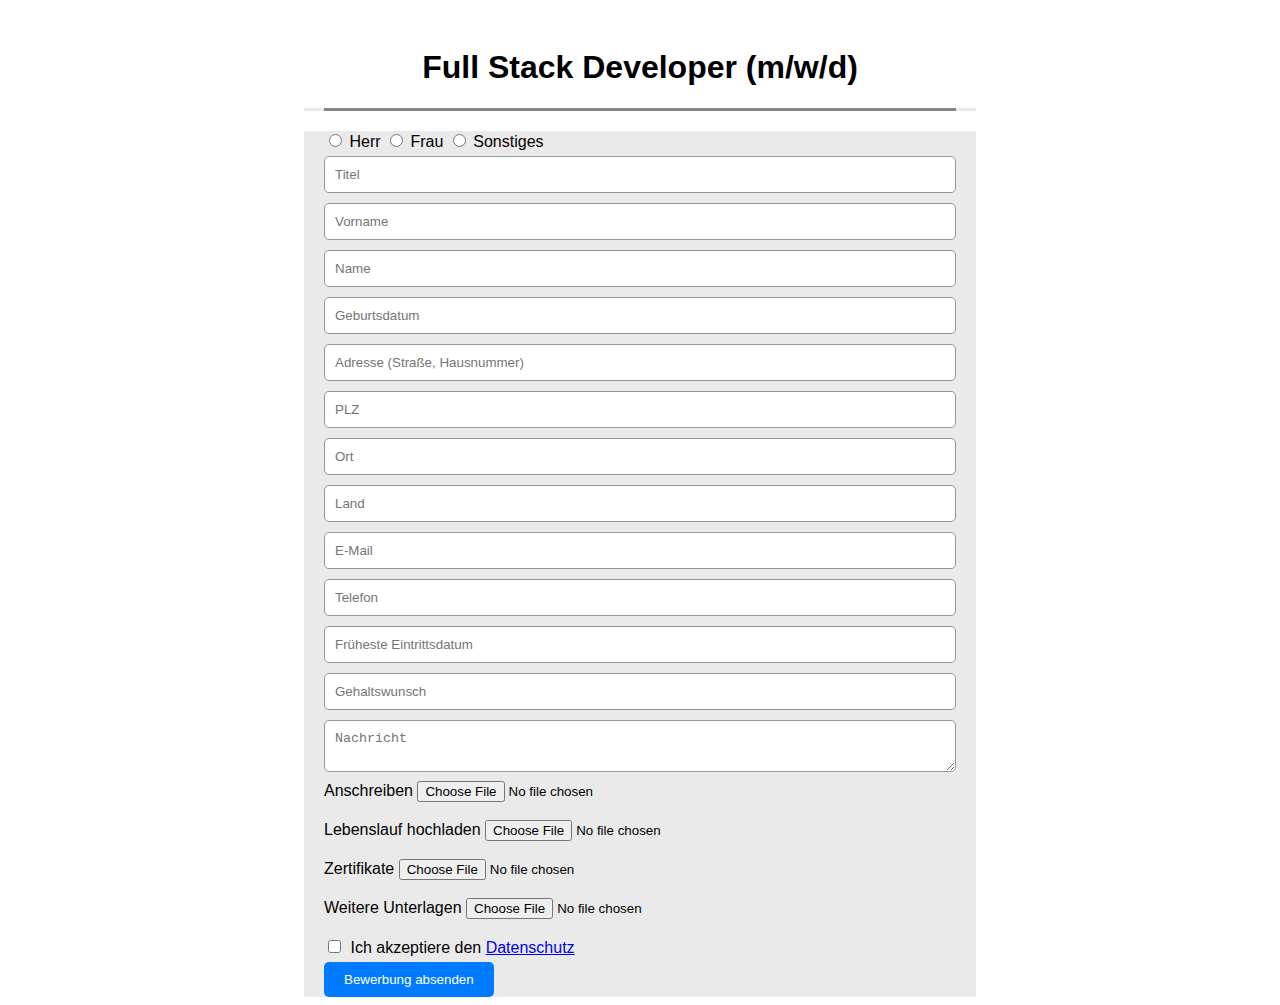
==== index.html @ 1a194704 "first commit" ====
<!DOCTYPE html>
<html lang="de">
<head>
    <meta charset="UTF-8">
    <meta name="viewport" content="width=device-width, initial-scale=1.0">
    <title>Bewerbungsformular</title>
    <link rel="stylesheet" href="styles.css">
</head>
<body>
<header>
    <section>
        <div class="headline">
            <div class="f-head">
                 <h1>Full Stack Developer (m/w/d)</h1>
            </div>    
        </div>
    </section>

    <div class="container hr-line">
        <hr>
    </div>
</header>

<section class="content">
    <div class="container">
        <form action="job-form.html" method="post">

            <div class="contain">
                <input type="radio" name="gender" value="Herr" id="male">
                <label for="male">Herr</label>
                <input type="radio" name="gender" value="Frau" id="female">
                <label for="female">Frau</label>
                <input type="radio" name="gender" value="Sonstiges" id="other">
                <label for="other">Sonstiges</label>
            </div>

            <input placeholder="Titel" type="text" name="title">

            <div class="v-n">           
                <input placeholder="Vorname" class="required" type="text" name="firstname" required="required">              
            </div>

            <div class="n-n">           
                <input placeholder="Name" class="required" type="text" name="lastname" required="required">
            </div>

            <div class="g-t">           
                <input placeholder="Geburtsdatum" type="text" name="birthdate">
            </div>

            <div class="a-f">           
                <input placeholder="Adresse (Straße, Hausnummer)" type="text" name="address">
            </div>

            <div class="plz">           
                <input placeholder="PLZ" type="text" name="zip">
            </div>

            <div class="ort">
                <input placeholder="Ort" type="text" name="city">
            </div>

            <div class="Land">
                <input placeholder="Land" type="text" name="country">
            </div>

            <div class="Email">
                <input placeholder="E-Mail" class="required" type="email" name="email" required="required">
            </div>

            <div class="Telefon">
                <input placeholder="Telefon" class="required" type="text" name="phone" required="required">
            </div>

            <div class="Eintrittsdatum">
                <input placeholder="Früheste Eintrittsdatum" type="text" name="startdate">
            </div>

            <div class="Gehaltswunsch">
                <input placeholder="Gehaltswunsch" type="text" name="salary">
            </div>

            <div class="Nachricht">
                <textarea placeholder="Nachricht" name="message"></textarea>
            </div>

            <div class="anschreiben">
                <span class="button fileinput-button">
                    <span>Anschreiben</span>
                    <input class="fileupload" accept="application/pdf/word" type="file" id="file-1" name="coverletter">
                    <input type="hidden" id="file-hidden-1" name="coverletter">
                </span>
            </div>
            <br>
            <div class="lebenslauf">
                <label for="file-2" class="button fileinput-button">
                    Lebenslauf hochladen
                    <input class="fileupload" accept=".pdf, .doc, .docx" type="file" id="file-2" name="resume">
                    <input type="hidden" id="file-hidden-2" name="resume">
                </label>
            </div>
            <br>
            <div class="Zertifikate">
                <span class="button fileinput-button">
                    <span>Zertifikate</span>
                    <input class="fileupload" accept="application/pdf/word" type="file" id="file-3" name="certificates">
                    <input type="hidden" id="file-hidden-3" name="certificates">
                </span>
            </div>
            <br>
            <div class="Zertifikate">
                <span class="button fileinput-button">
                    <span>Weitere Unterlagen</span>
                    <input class="fileupload" accept="application/pdf/word" type="file" id="file-4" name="other-documents">
                    <input type="hidden" id="file-hidden-4" name="other-documents">
                </span>
            </div>
            <br>
            <div class="datenschutz">
                <input type="hidden" name="privacy-policy-agreement" value="">
                <input class="required" required="required" id="agb" type="checkbox" name="privacy-policy-agreement" value="agb">
                <label for="agb">Ich akzeptiere den <a href="../../datenschutz.html">Datenschutz</a></label>
            </div>

            <div class="submit">
                <input class="btn send" id="submit" type="submit" value="Bewerbung absenden">
            </div>

        </form>
    </div>
</section>

</body>
</html>
---- styles.css ----
body {
    padding-top: 20px;
    font-family: Arial, sans-serif;
}

body h1{
    text-align: center;
}
.container {
    max-width: 50%;
    background: #ebeaea;
    padding-top: 5px;
    margin: 0 auto;
    padding: 0 20px; 
}

hr {
    border: none;
    border-top: 3px solid hsl(0, 0%, 52%);
    margin: 20px 0;
}

input[type="text"],
input[type="email"],
textarea {
    width: 100%;
    padding: 10px;
    margin: 5px 0;
    border: 1px solid #929798;
    border-radius: 5px;
    box-sizing: border-box; 
}

input[type="checkbox"] {
    margin-right: 5px;
}

.btn {
    padding: 10px 20px;
    background-color: #007bff;
    color: #fff;
    border: none;
    border-radius: 5px;
    cursor: pointer;
}

.btn:hover {
    background-color: #0056b3;
}

.btn {
    margin-top: 5px;
    position: relative;
    overflow: hidden;
    display: inline-block;
    vertical-align: middle;
}

.hochladen {
    position: absolute;
    top: 0;
    right: 0;
    margin: 0;
    padding: 0;
    font-size: 20px;
    cursor: pointer;
    opacity: 0;
}

.label {
    font-size: 16px;
    margin-bottom: 5px;
}

/* Media Queries für Responsive Design */

@media only screen and (max-width: 768px) {
    .container {
        padding: 0 10px; /* Anpassen des Seitenabstands für kleinere Bildschirme */
    }
}

@media only screen and (max-width: 480px) {
    input[type="text"],
    input[type="email"],
    textarea {
        font-size: 14px; /* Verkleinern der Schriftgröße für kleinere Bildschirme */
    }
}
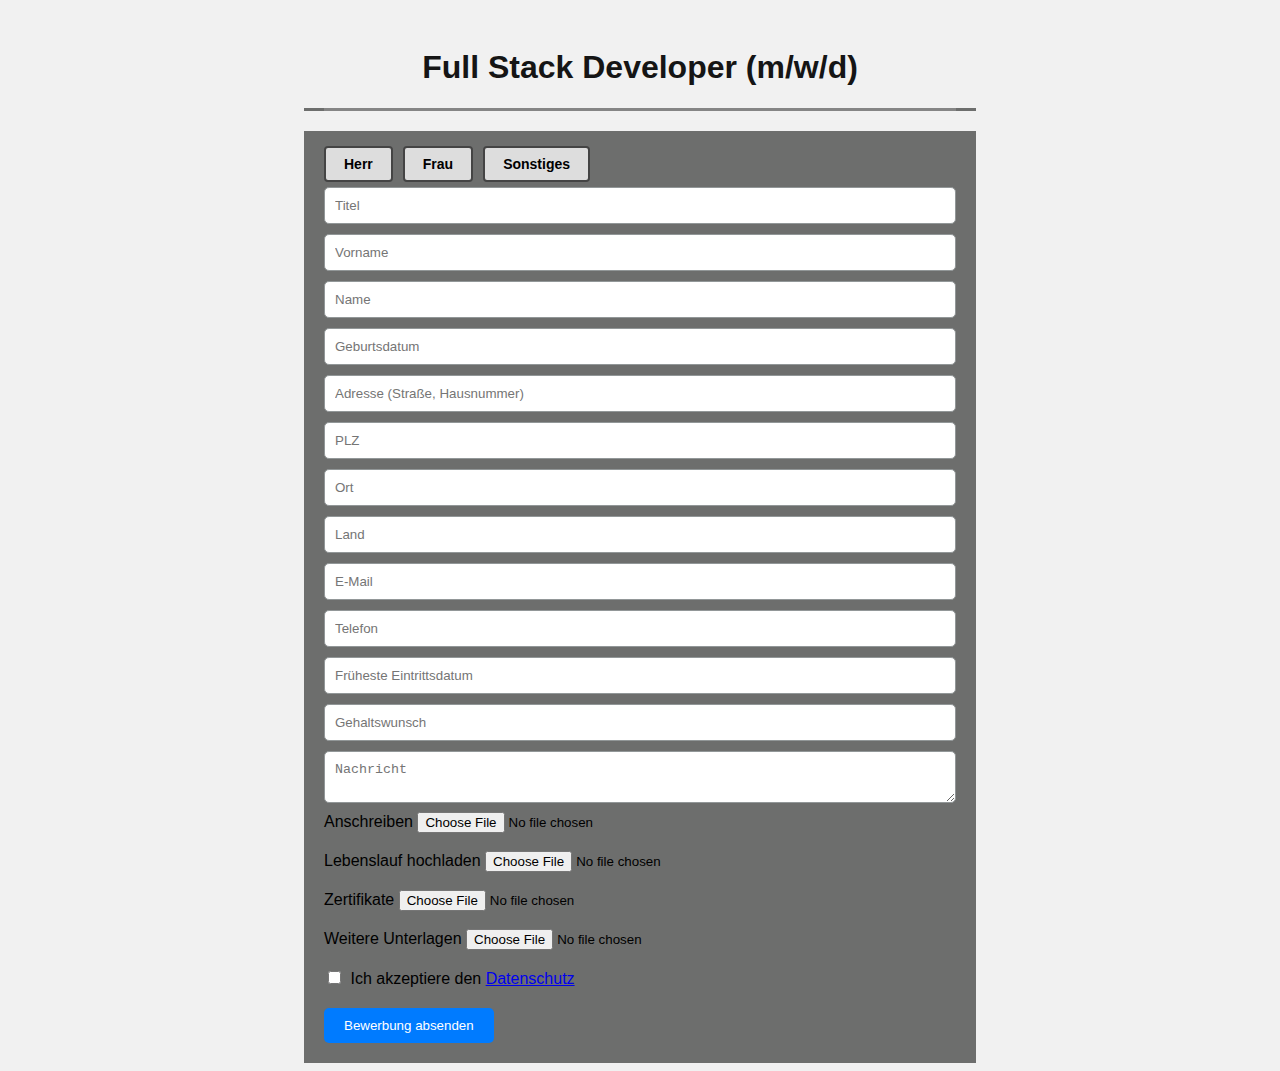
==== commit 36ab2ab5: "smallfix" ====
--- a/index.html
+++ b/index.html
@@ -34,54 +34,54 @@
                 <label for="other">Sonstiges</label>
             </div>
 
-            <input placeholder="Titel" type="text" name="title">
+            <input placeholder="Titel" type="text" name="title" title="Titel">
 
             <div class="v-n">           
-                <input placeholder="Vorname" class="required" type="text" name="firstname" required="required">              
+                <input placeholder="Vorname" class="required" type="text" name="firstname" title="Vorname" required="required">              
             </div>
 
             <div class="n-n">           
-                <input placeholder="Name" class="required" type="text" name="lastname" required="required">
+                <input placeholder="Name" class="required" type="text" name="lastname" title="Name"  required="required">
             </div>
 
             <div class="g-t">           
-                <input placeholder="Geburtsdatum" type="text" name="birthdate">
+                <input placeholder="Geburtsdatum" type="text" name="birthdate" title="Geburtsdatum">
             </div>
 
             <div class="a-f">           
-                <input placeholder="Adresse (Straße, Hausnummer)" type="text" name="address">
+                <input placeholder="Adresse (Straße, Hausnummer)" type="text" name="address"  title="address" >
             </div>
 
             <div class="plz">           
-                <input placeholder="PLZ" type="text" name="zip">
+                <input placeholder="PLZ" type="text" name="zip" title="Postleitzahl">
             </div>
 
             <div class="ort">
-                <input placeholder="Ort" type="text" name="city">
+                <input placeholder="Ort" type="text" name="city" title="Ort">
             </div>
 
             <div class="Land">
-                <input placeholder="Land" type="text" name="country">
+                <input placeholder="Land" type="text" name="country" title="Land">
             </div>
 
             <div class="Email">
-                <input placeholder="E-Mail" class="required" type="email" name="email" required="required">
+                <input placeholder="E-Mail" class="required" type="email" name="email" title="E-Mail" required="required">
             </div>
 
             <div class="Telefon">
-                <input placeholder="Telefon" class="required" type="text" name="phone" required="required">
+                <input placeholder="Telefon" class="required" type="text" name="phone" title="Telefon Nummer" required="required">
             </div>
 
             <div class="Eintrittsdatum">
-                <input placeholder="Früheste Eintrittsdatum" type="text" name="startdate">
+                <input placeholder="Früheste Eintrittsdatum" type="text" name="startdate" title="Eintrittsdatum">
             </div>
 
             <div class="Gehaltswunsch">
-                <input placeholder="Gehaltswunsch" type="text" name="salary">
+                <input placeholder="Gehaltswunsch" type="text" title="Gehaltswunsch" name="salary">
             </div>
 
             <div class="Nachricht">
-                <textarea placeholder="Nachricht" name="message"></textarea>
+                <textarea placeholder="Nachricht" name="message" title="Schreibe hier deine Nachricht...!"></textarea>
             </div>
 
             <div class="anschreiben">
--- a/styles.css
+++ b/styles.css
@@ -1,18 +1,62 @@
 body {
     padding-top: 20px;
     font-family: Arial, sans-serif;
+    background: #f1f1f1;
 }
 
 body h1{
     text-align: center;
+    color: #151515;
 }
 .container {
     max-width: 50%;
-    background: #ebeaea;
+    background: #606160e9;
     padding-top: 5px;
     margin: 0 auto;
     padding: 0 20px; 
+    /* border-radius: 1%; */
 }
+
+.contain {
+    display: flex;
+    align-items: center;
+  }
+  
+  .contain input[type="radio"] {
+    opacity: 0;
+    position: fixed;
+    width: 0;
+  }
+  
+  .contain label {
+    display: inline-block;
+    background-color: #ddd;
+    padding: 8px 18px;
+    font-family: sans-serif, Arial;
+    font-weight: bold;
+    font-size: 14px;
+    border: 2px solid #444;
+    border-radius: 4px;
+    margin-right: 10px;
+    cursor: pointer;
+    margin-top: 15px;
+  }
+  
+  .contain input[type="radio"]:checked + label {
+    background-color: #bfb;
+    border-color: rgb(89, 154, 89);
+    
+  }
+  
+  .contain input[type="radio"]:focus + label {
+    border: 2px solid #444;
+  }
+  
+  .contain label:hover {
+    background-color: #dfdfdf;
+  }
+
+
 
 hr {
     border: none;
@@ -66,7 +110,10 @@
     cursor: pointer;
     opacity: 0;
 }
-
+div .submit{
+    margin-top: 15px;
+    padding-bottom: 20px;
+}
 .label {
     font-size: 16px;
     margin-bottom: 5px;
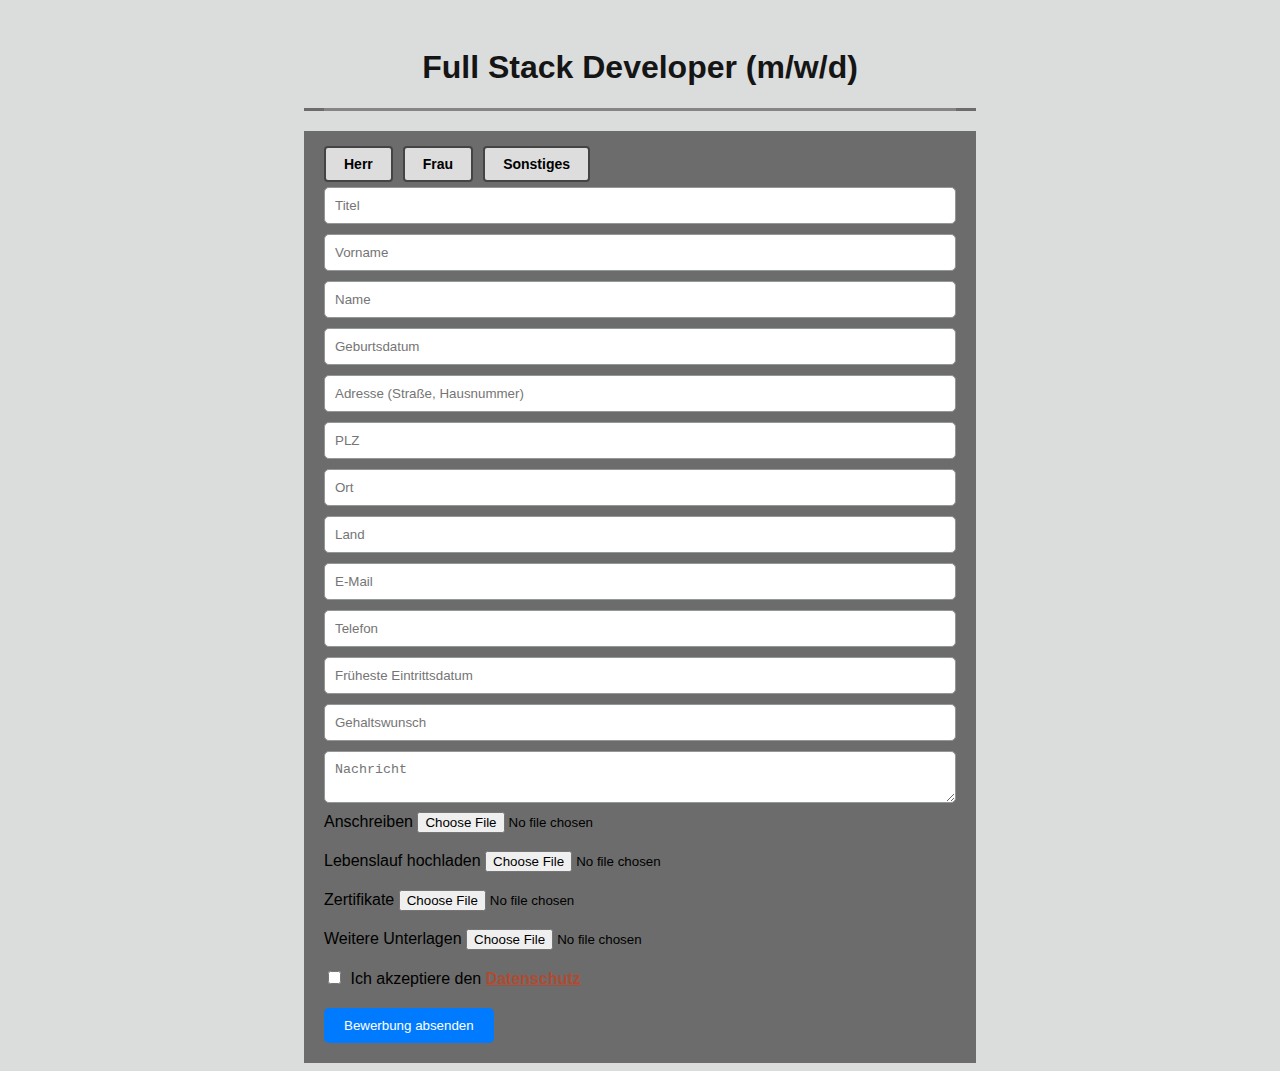
==== commit 68e15817: "smallfix" ====
--- a/index.html
+++ b/index.html
@@ -119,7 +119,7 @@
             <div class="datenschutz">
                 <input type="hidden" name="privacy-policy-agreement" value="">
                 <input class="required" required="required" id="agb" type="checkbox" name="privacy-policy-agreement" value="agb">
-                <label for="agb">Ich akzeptiere den <a href="../../datenschutz.html">Datenschutz</a></label>
+                <label for="agb">Ich akzeptiere den <a class="datenschutz" href="../../datenschutz.html">Datenschutz</a></label>
             </div>
 
             <div class="submit">
--- a/styles.css
+++ b/styles.css
@@ -1,7 +1,7 @@
 body {
     padding-top: 20px;
     font-family: Arial, sans-serif;
-    background: #f1f1f1;
+    background: #d1d3d3c9;
 }
 
 body h1{
@@ -91,7 +91,10 @@
 .btn:hover {
     background-color: #0056b3;
 }
-
+.datenschutz a{
+    color: rgba(194, 67, 36, 0.824);
+    font-weight: bold;
+}
 .btn {
     margin-top: 5px;
     position: relative;
